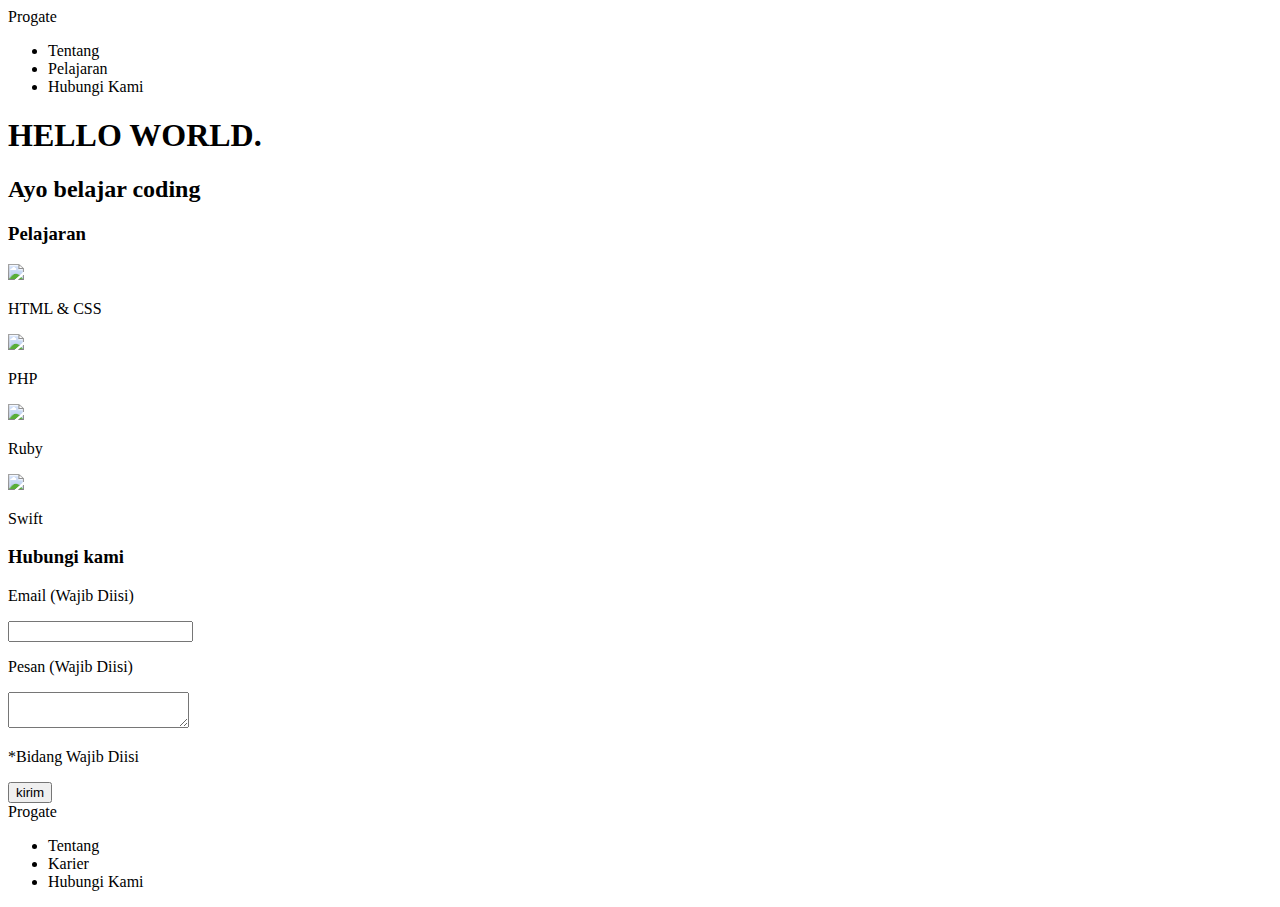
==== 1index.html @ f0f45bfd "Update 1index.html" ====
<!DOCTYPE html>
<html>
  <head>
    <meta charset="utf-8">
    <title>Progate</title>
    <link rel="stylesheet" href="1stylesheet.css">
  </head>
  <body>
    <div class="header">
      <div class="header-logo">Progate</div>
      <div class="header-list">
        <ul>
          <li>Tentang</li>
          <li>Pelajaran</li>
          <li>Hubungi Kami</li>
        </ul>
      </div>
    </div>

    <div class="main">
      <div class="copy-container">
        <h1>HELLO WORLD<span>.</span></h1>
        <h2>Ayo belajar coding</h2>
      </div>
      
      <div class="contents">
        <h3 class="section-title">Pelajaran</h3>
        <div class="contents-item">
          <img src="https://s3-ap-northeast-1.amazonaws.com/progate/shared/images/lesson/html/study/html.svg">
          <p>HTML & CSS</p>
        </div>
        <div class="contents-item">
          <img src="https://s3-ap-northeast-1.amazonaws.com/progate/shared/images/lesson/html/study/php.svg">
          <p>PHP</p>
        </div>
        <div class="contents-item">
          <img src="https://s3-ap-northeast-1.amazonaws.com/progate/shared/images/lesson/html/study/ruby.svg">
          <p>Ruby</p>
        </div>
        <div class="contents-item">
          <img src="https://s3-ap-northeast-1.amazonaws.com/progate/shared/images/lesson/html/study/swift.svg">
          <p>Swift</p>
        </div>
      </div>
      
      <div class="contact-form">
        <h3 class="section-title">Hubungi kami</h3>
        <p>Email (Wajib Diisi)</p>
        <!-- Tambahkan tag <input> -->
        <input type="text/submit/hidden/button/image" name="" id="" value="" />
        
        <p>Pesan (Wajib Diisi)</p>
        <!-- Tambahkan tag <textarea> --> 
        <textarea></textarea>
        
        <p>*Bidang Wajib Diisi</p>
        <!-- Tambahkan tag <input> -->
        <input type="submit" class="contact-submit" value="kirim" />
        
      </div>
    </div>

    <div class="footer">
      <div class="footer-logo">Progate</div>
      <div class="footer-list">
        <ul>
          <li>Tentang</li>
          <li>Karier</li>
          <li>Hubungi Kami</li>
        </ul>
      </div>
    </div>
  </body>
</html>
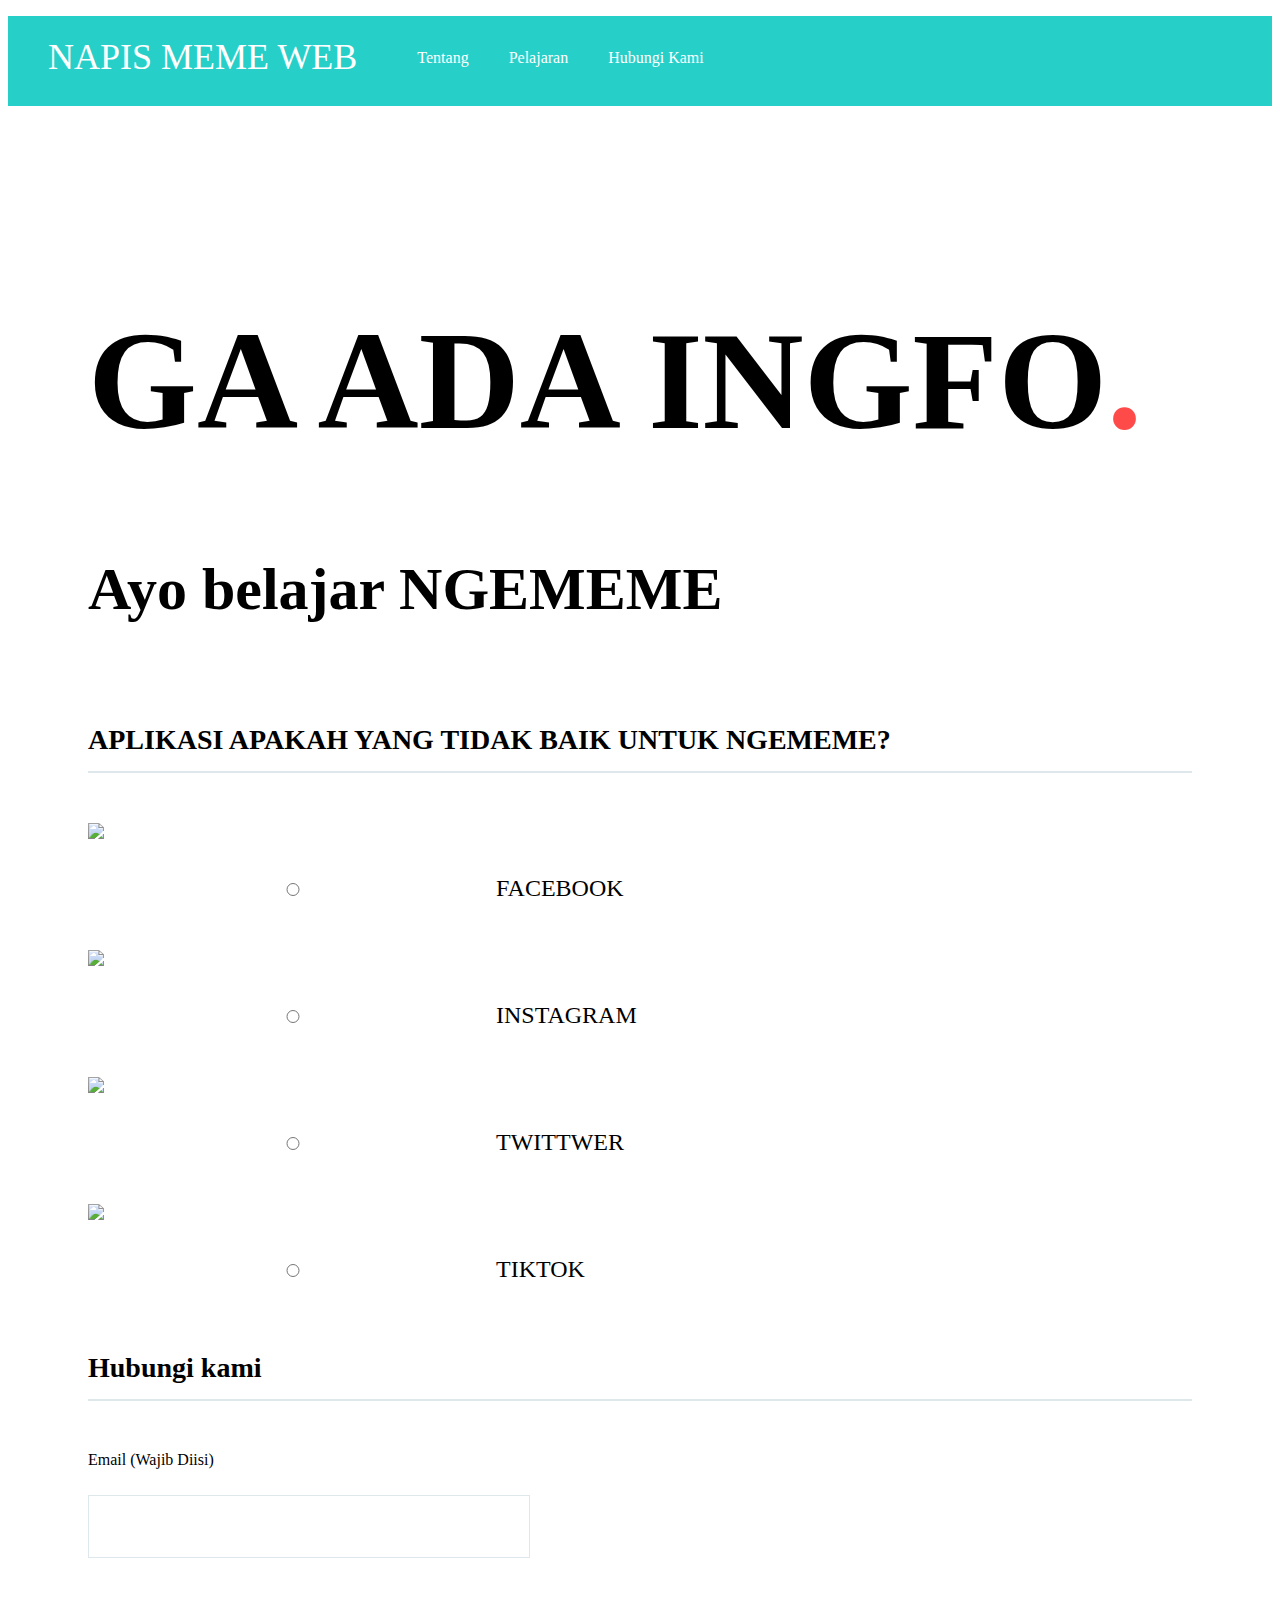
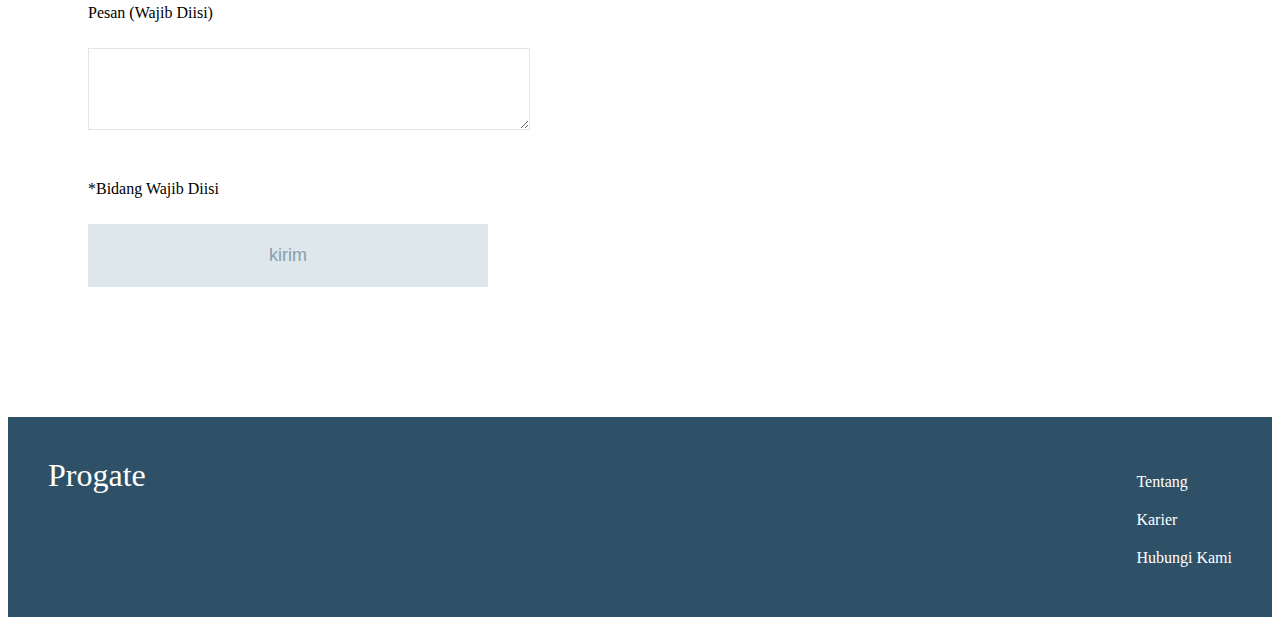
==== commit 721adcec: "Update 1index.html" ====
--- a/1index.html
+++ b/1index.html
@@ -2,12 +2,12 @@
 <html>
   <head>
     <meta charset="utf-8">
-    <title>Progate</title>
-    <link rel="stylesheet" href="1stylesheet.css">
+    <title>NAPIS MEME WEB</title>
+    <link rel="stylesheet" type="text/css" href="1stylesheet.css">
   </head>
   <body>
     <div class="header">
-      <div class="header-logo">Progate</div>
+      <div class="header-logo">NAPIS MEME WEB</div>
       <div class="header-list">
         <ul>
           <li>Tentang</li>
@@ -19,30 +19,31 @@
 
     <div class="main">
       <div class="copy-container">
-        <h1>HELLO WORLD<span>.</span></h1>
-        <h2>Ayo belajar coding</h2>
+        <h1>GA ADA INGFO<span>.</span></h1>
+        <h2>Ayo belajar NGEMEME</h2>
       </div>
-      
+  
+       <td colspan="4">
       <div class="contents">
-        <h3 class="section-title">Pelajaran</h3>
+        <h3 class="section-title">APLIKASI APAKAH YANG TIDAK BAIK UNTUK NGEMEME?</h3>
         <div class="contents-item">
-          <img src="https://s3-ap-northeast-1.amazonaws.com/progate/shared/images/lesson/html/study/html.svg">
-          <p>HTML & CSS</p>
+          <img src="https://www.facebook.com/images/fb_icon_325x325.png">
+          <p><input type="radio" name="aplikasi" id="facebook"><label for="FACEBOOK">FACEBOOK</label></p>
         </div>
         <div class="contents-item">
-          <img src="https://s3-ap-northeast-1.amazonaws.com/progate/shared/images/lesson/html/study/php.svg">
-          <p>PHP</p>
+          <img src="https://upload.wikimedia.org/wikipedia/commons/thumb/e/e7/Instagram_logo_2016.svg/640px-Instagram_logo_2016.svg.png">
+          <p><input type="radio" name="aplikasi" id="instagram"><label for="INSTAGRAM">INSTAGRAM</label></p>
         </div>
         <div class="contents-item">
-          <img src="https://s3-ap-northeast-1.amazonaws.com/progate/shared/images/lesson/html/study/ruby.svg">
-          <p>Ruby</p>
+          <img src="https://cdn2.downdetector.com/static/uploads/logo/twitter_logo_1.png">
+          <p><input type="radio" name="aplikasi" id="twitter"><label for="TWITTWER">TWITTWER</label></p>
         </div>
         <div class="contents-item">
-          <img src="https://s3-ap-northeast-1.amazonaws.com/progate/shared/images/lesson/html/study/swift.svg">
-          <p>Swift</p>
+          <img src="https://sf-tb-sg.ibytedtos.com/obj/eden-sg/uhtyvueh7nulogpoguhm/tiktok-icon2.png">
+          <p><input type="radio" name="aplikasi" id="tiktok"><label for="	TIKTOK">TIKTOK</label></p>
         </div>
       </div>
-      
+       </td>
       <div class="contact-form">
         <h3 class="section-title">Hubungi kami</h3>
         <p>Email (Wajib Diisi)</p>
--- a/1stylesheet.css
+++ b/1stylesheet.css
@@ -0,0 +1,102 @@
+body {
+  font-family: "Avenir Next";
+}
+
+li {
+  list-style: none;
+}
+
+.header {
+  background-color: #26d0c9;
+  color: #fff;
+  height: 90px;
+}
+
+.header-logo {
+  float: left;
+  font-size: 36px;
+  padding: 20px 40px;
+}
+
+.header-list li {
+  float: left;
+  padding: 33px 20px;
+}
+
+.main {
+  padding: 100px 80px;
+}
+
+.copy-container h1 {
+  font-size: 140px;
+}
+
+.copy-container h2 {
+  font-size: 60px;
+}
+
+.copy-container span {
+  color: #ff4a4a;
+}
+
+.contents {
+  height: 500px;
+  margin-top: 100px;
+}
+
+.section-title {
+  border-bottom: 2px solid #dee7ec;
+  font-size: 28px;
+  padding-bottom: 15px;
+  margin-bottom: 50px;
+}
+
+.contents-item {
+  float: left;
+  margin-right: 40px;
+}
+
+.contents-item p {
+  font-size: 24px;
+  margin-top: 30px;
+}
+
+.contact-form {
+  padding-top: 100px;
+}
+
+/* Tambahkan CSS untuk tags <input> dan <textarea> */
+input, textarea {
+  width: 400px;
+  margin-top: 10px;
+  margin-bottom: 30px;
+  padding: 20px;
+  font-size: 18px;
+  border: 1px solid #dee7ec;
+}
+
+/* Tambahkan CSS untuk contact-submit */
+.contact-submit {
+  background-color:#dee7ec;
+  color:#889eab;
+}
+
+.footer {
+  background-color: #2f5167;
+  color: #fff;
+  height: 120px;
+  padding: 40px;
+}
+
+.footer-logo {
+  float: left;
+  font-size: 32px;
+}
+
+.footer-list {
+  float: right;
+}
+
+.footer-list li {
+  padding-bottom: 20px;
+}
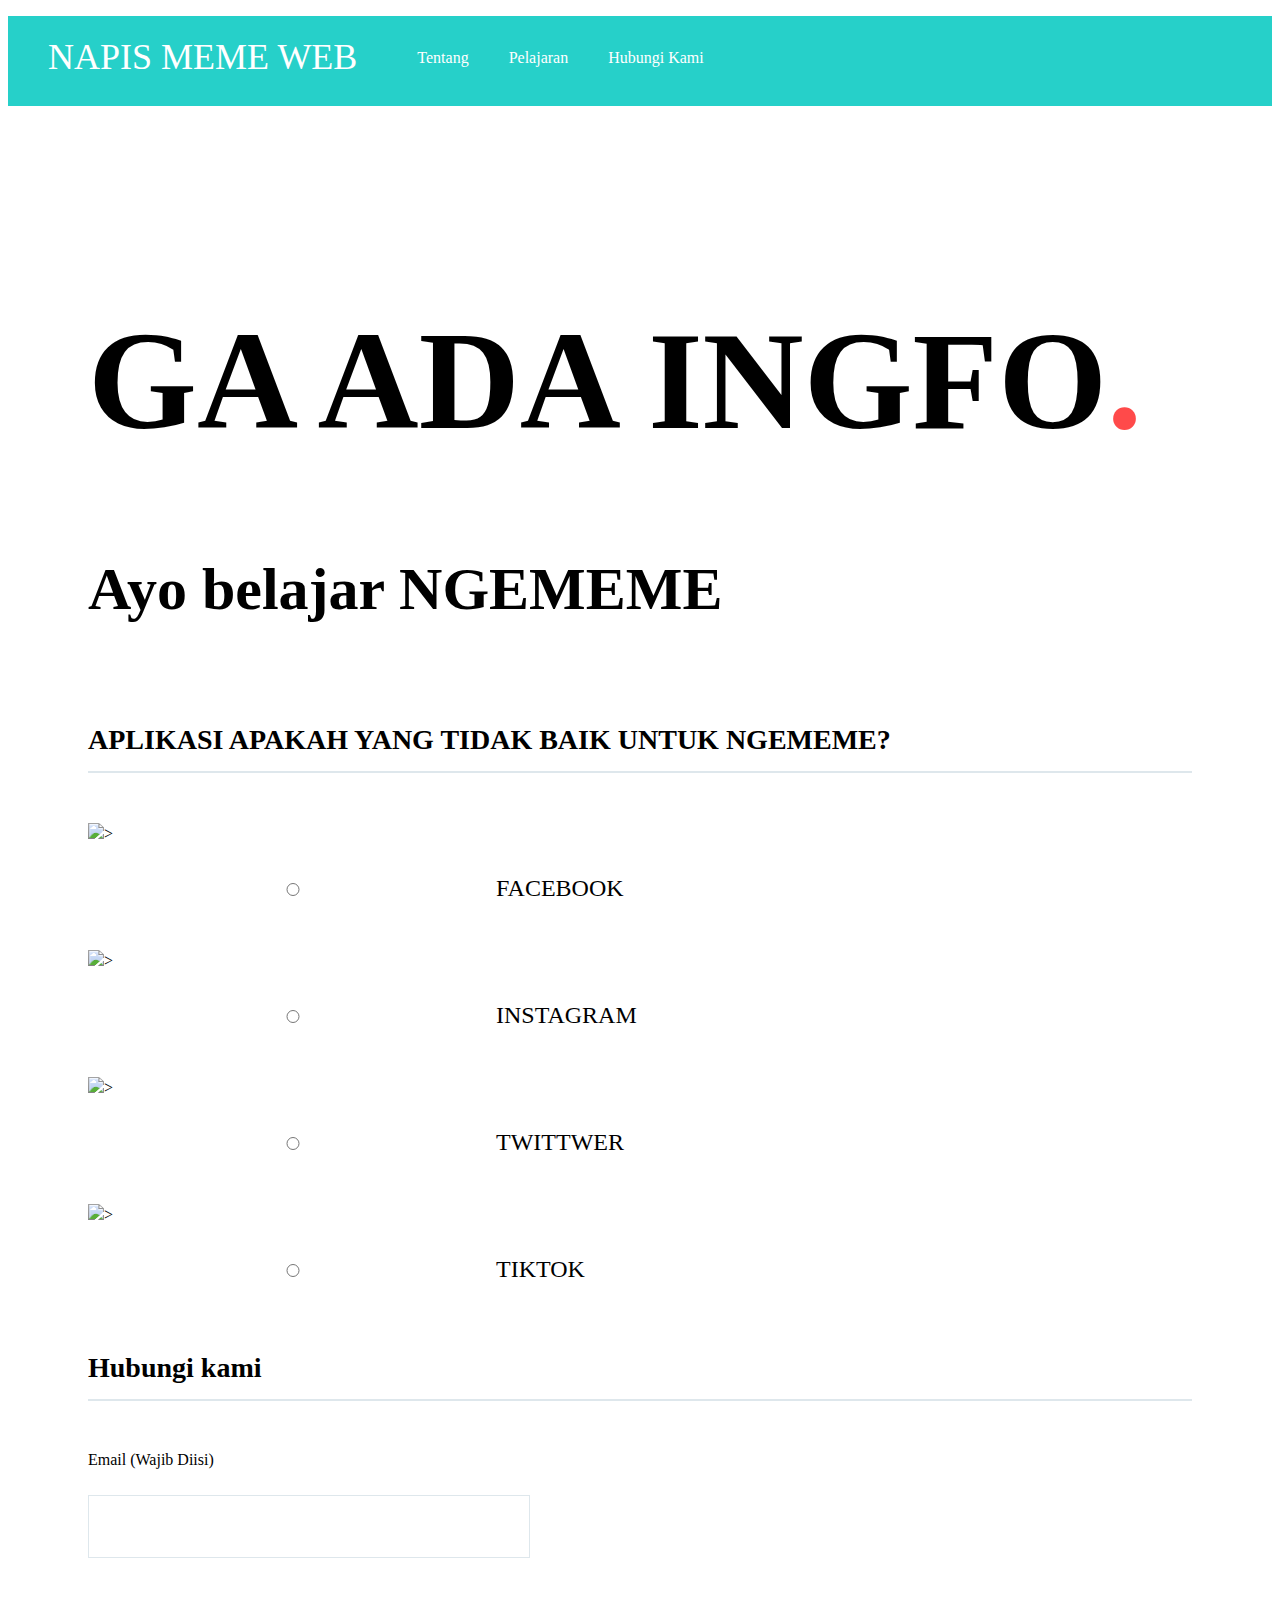
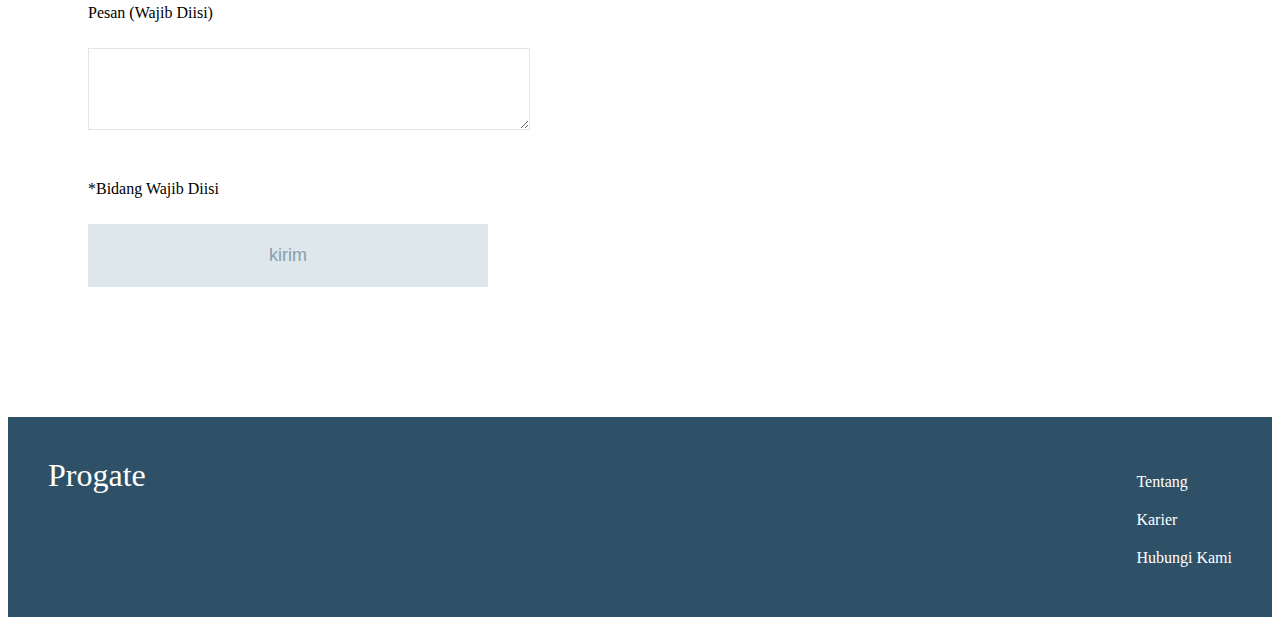
==== commit 6ba4971f: "Update 1index.html" ====
--- a/1index.html
+++ b/1index.html
@@ -27,19 +27,19 @@
       <div class="contents">
         <h3 class="section-title">APLIKASI APAKAH YANG TIDAK BAIK UNTUK NGEMEME?</h3>
         <div class="contents-item">
-          <img src="https://www.facebook.com/images/fb_icon_325x325.png">
+          <img src="https://www.facebook.com/images/fb_icon_325x325.png"  style="height:250px;">>
           <p><input type="radio" name="aplikasi" id="facebook"><label for="FACEBOOK">FACEBOOK</label></p>
         </div>
         <div class="contents-item">
-          <img src="https://upload.wikimedia.org/wikipedia/commons/thumb/e/e7/Instagram_logo_2016.svg/640px-Instagram_logo_2016.svg.png">
+          <img src="https://upload.wikimedia.org/wikipedia/commons/thumb/e/e7/Instagram_logo_2016.svg/640px-Instagram_logo_2016.svg.png"  style="height:250px;">>
           <p><input type="radio" name="aplikasi" id="instagram"><label for="INSTAGRAM">INSTAGRAM</label></p>
         </div>
         <div class="contents-item">
-          <img src="https://cdn2.downdetector.com/static/uploads/logo/twitter_logo_1.png">
+          <img src="https://cdn2.downdetector.com/static/uploads/logo/twitter_logo_1.png"  style="height:250px;">>
           <p><input type="radio" name="aplikasi" id="twitter"><label for="TWITTWER">TWITTWER</label></p>
         </div>
         <div class="contents-item">
-          <img src="https://sf-tb-sg.ibytedtos.com/obj/eden-sg/uhtyvueh7nulogpoguhm/tiktok-icon2.png">
+          <img src="https://sf-tb-sg.ibytedtos.com/obj/eden-sg/uhtyvueh7nulogpoguhm/tiktok-icon2.png"  style="height:250px;">>
           <p><input type="radio" name="aplikasi" id="tiktok"><label for="	TIKTOK">TIKTOK</label></p>
         </div>
       </div>
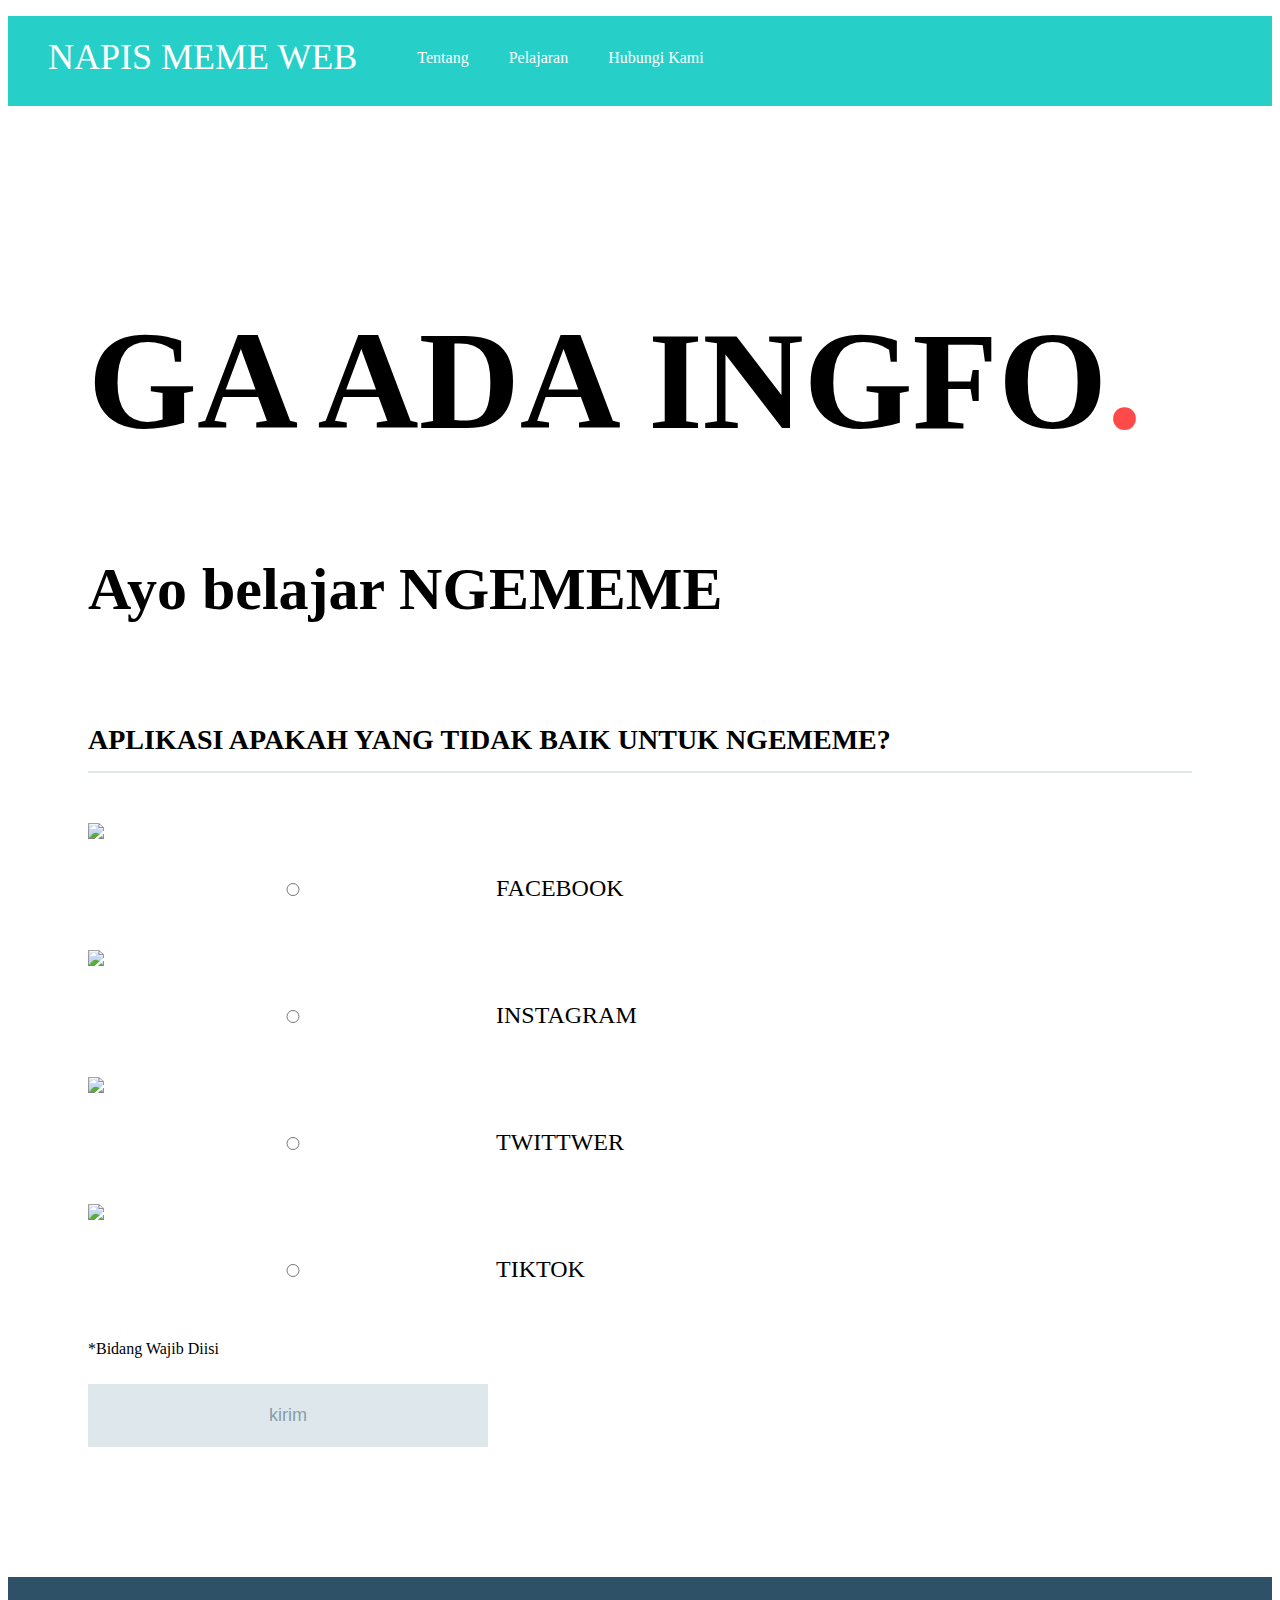
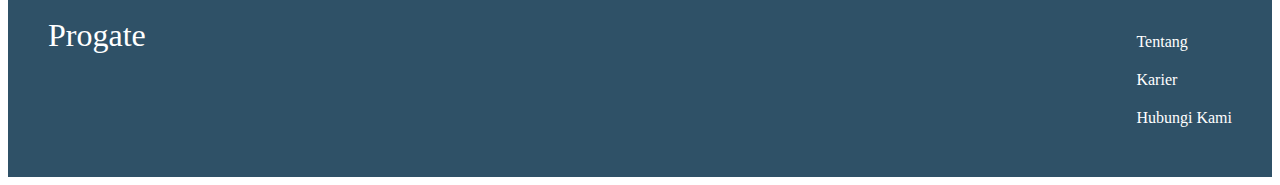
==== commit d3c463f5: "Update 1index.html" ====
--- a/1index.html
+++ b/1index.html
@@ -27,32 +27,25 @@
       <div class="contents">
         <h3 class="section-title">APLIKASI APAKAH YANG TIDAK BAIK UNTUK NGEMEME?</h3>
         <div class="contents-item">
-          <img src="https://www.facebook.com/images/fb_icon_325x325.png"  style="height:250px;">>
+          <img src="https://www.facebook.com/images/fb_icon_325x325.png"  style="height:250px;">
           <p><input type="radio" name="aplikasi" id="facebook"><label for="FACEBOOK">FACEBOOK</label></p>
         </div>
         <div class="contents-item">
-          <img src="https://upload.wikimedia.org/wikipedia/commons/thumb/e/e7/Instagram_logo_2016.svg/640px-Instagram_logo_2016.svg.png"  style="height:250px;">>
+          <img src="https://upload.wikimedia.org/wikipedia/commons/thumb/e/e7/Instagram_logo_2016.svg/640px-Instagram_logo_2016.svg.png"  style="height:250px;">
           <p><input type="radio" name="aplikasi" id="instagram"><label for="INSTAGRAM">INSTAGRAM</label></p>
         </div>
         <div class="contents-item">
-          <img src="https://cdn2.downdetector.com/static/uploads/logo/twitter_logo_1.png"  style="height:250px;">>
+          <img src="https://cdn2.downdetector.com/static/uploads/logo/twitter_logo_1.png"  style="height:250px;">
           <p><input type="radio" name="aplikasi" id="twitter"><label for="TWITTWER">TWITTWER</label></p>
         </div>
         <div class="contents-item">
-          <img src="https://sf-tb-sg.ibytedtos.com/obj/eden-sg/uhtyvueh7nulogpoguhm/tiktok-icon2.png"  style="height:250px;">>
+          <img src="https://sf-tb-sg.ibytedtos.com/obj/eden-sg/uhtyvueh7nulogpoguhm/tiktok-icon2.png"  style="height:250px;">
           <p><input type="radio" name="aplikasi" id="tiktok"><label for="	TIKTOK">TIKTOK</label></p>
         </div>
       </div>
        </td>
       <div class="contact-form">
-        <h3 class="section-title">Hubungi kami</h3>
-        <p>Email (Wajib Diisi)</p>
-        <!-- Tambahkan tag <input> -->
-        <input type="text/submit/hidden/button/image" name="" id="" value="" />
         
-        <p>Pesan (Wajib Diisi)</p>
-        <!-- Tambahkan tag <textarea> --> 
-        <textarea></textarea>
         
         <p>*Bidang Wajib Diisi</p>
         <!-- Tambahkan tag <input> -->
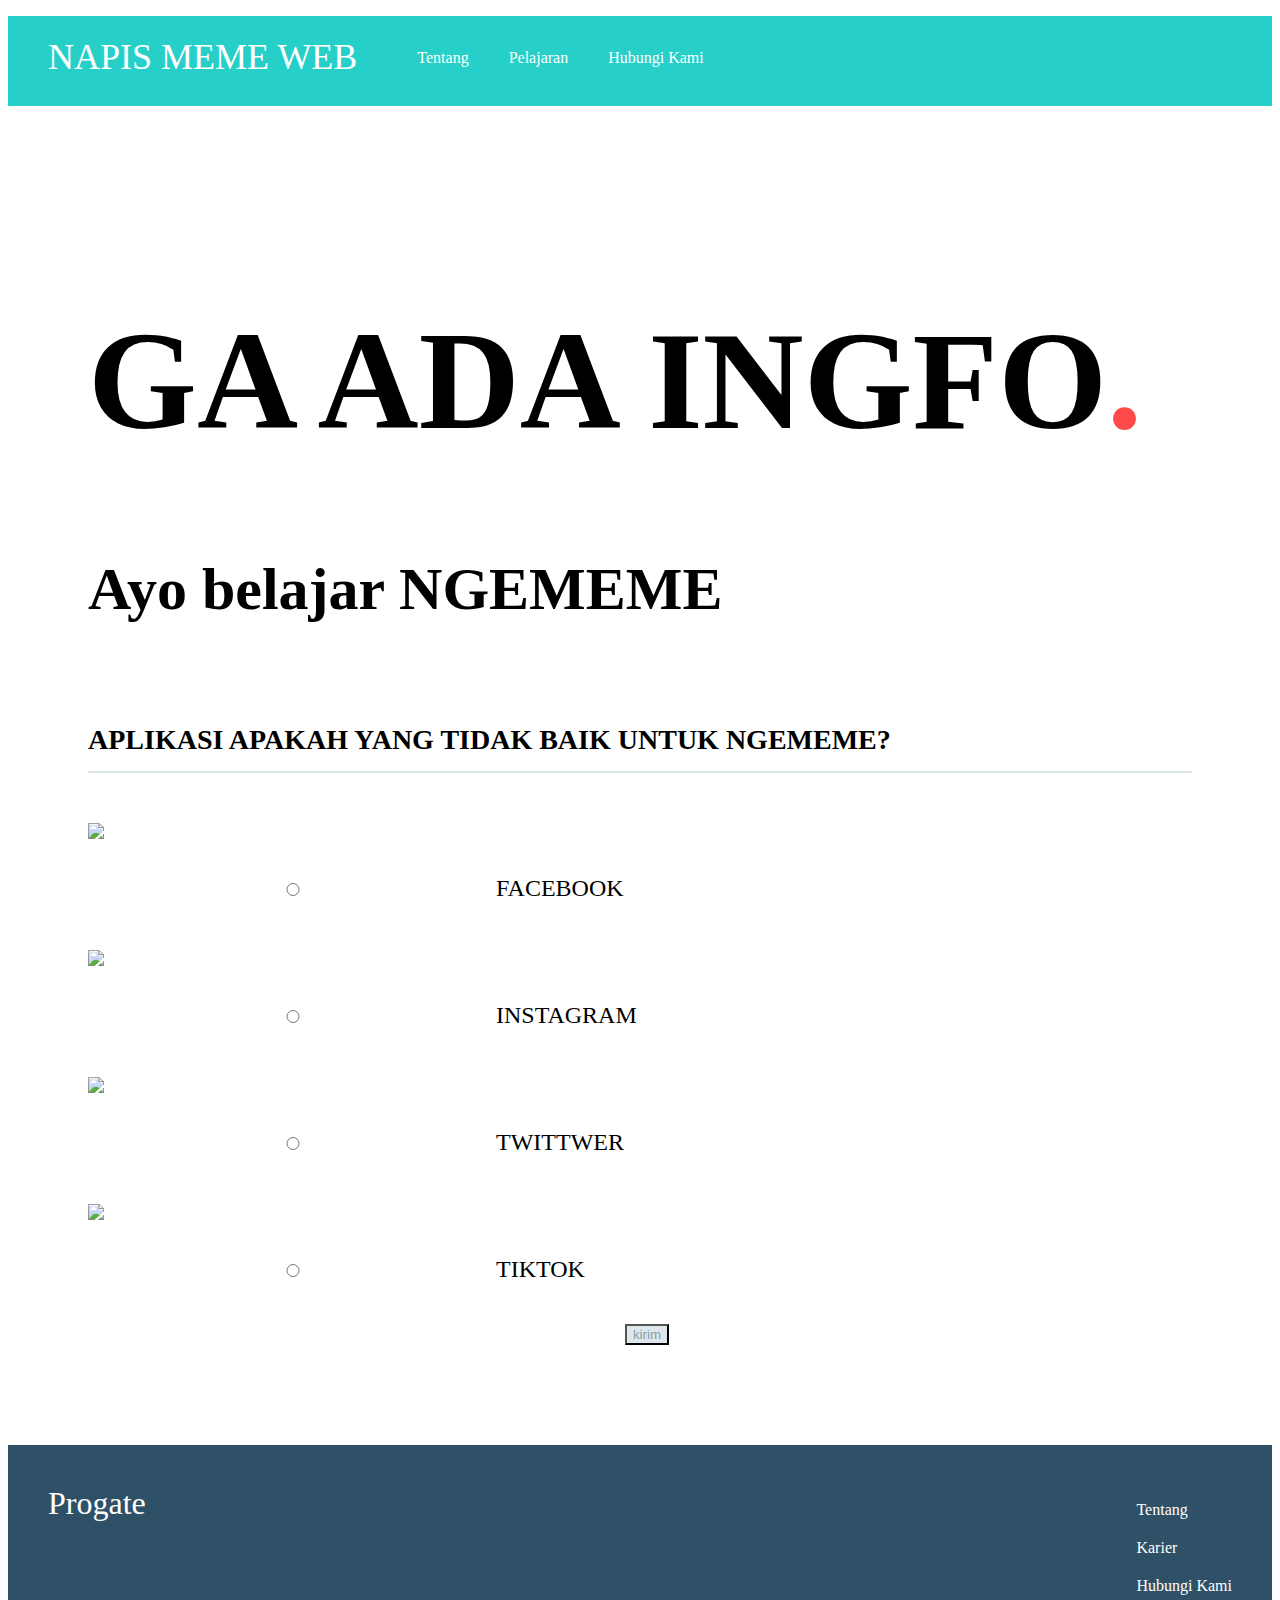
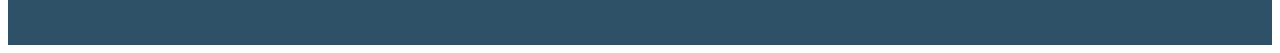
==== commit 28ac3052: "Update 1index.html" ====
--- a/1index.html
+++ b/1index.html
@@ -47,9 +47,8 @@
       <div class="contact-form">
         
         
-        <p>*Bidang Wajib Diisi</p>
-        <!-- Tambahkan tag <input> -->
-        <input type="submit" class="contact-submit" value="kirim" />
+       
+        <button type="submit" class="contact-submit" value="kirim">kirim </button>
         
       </div>
     </div>
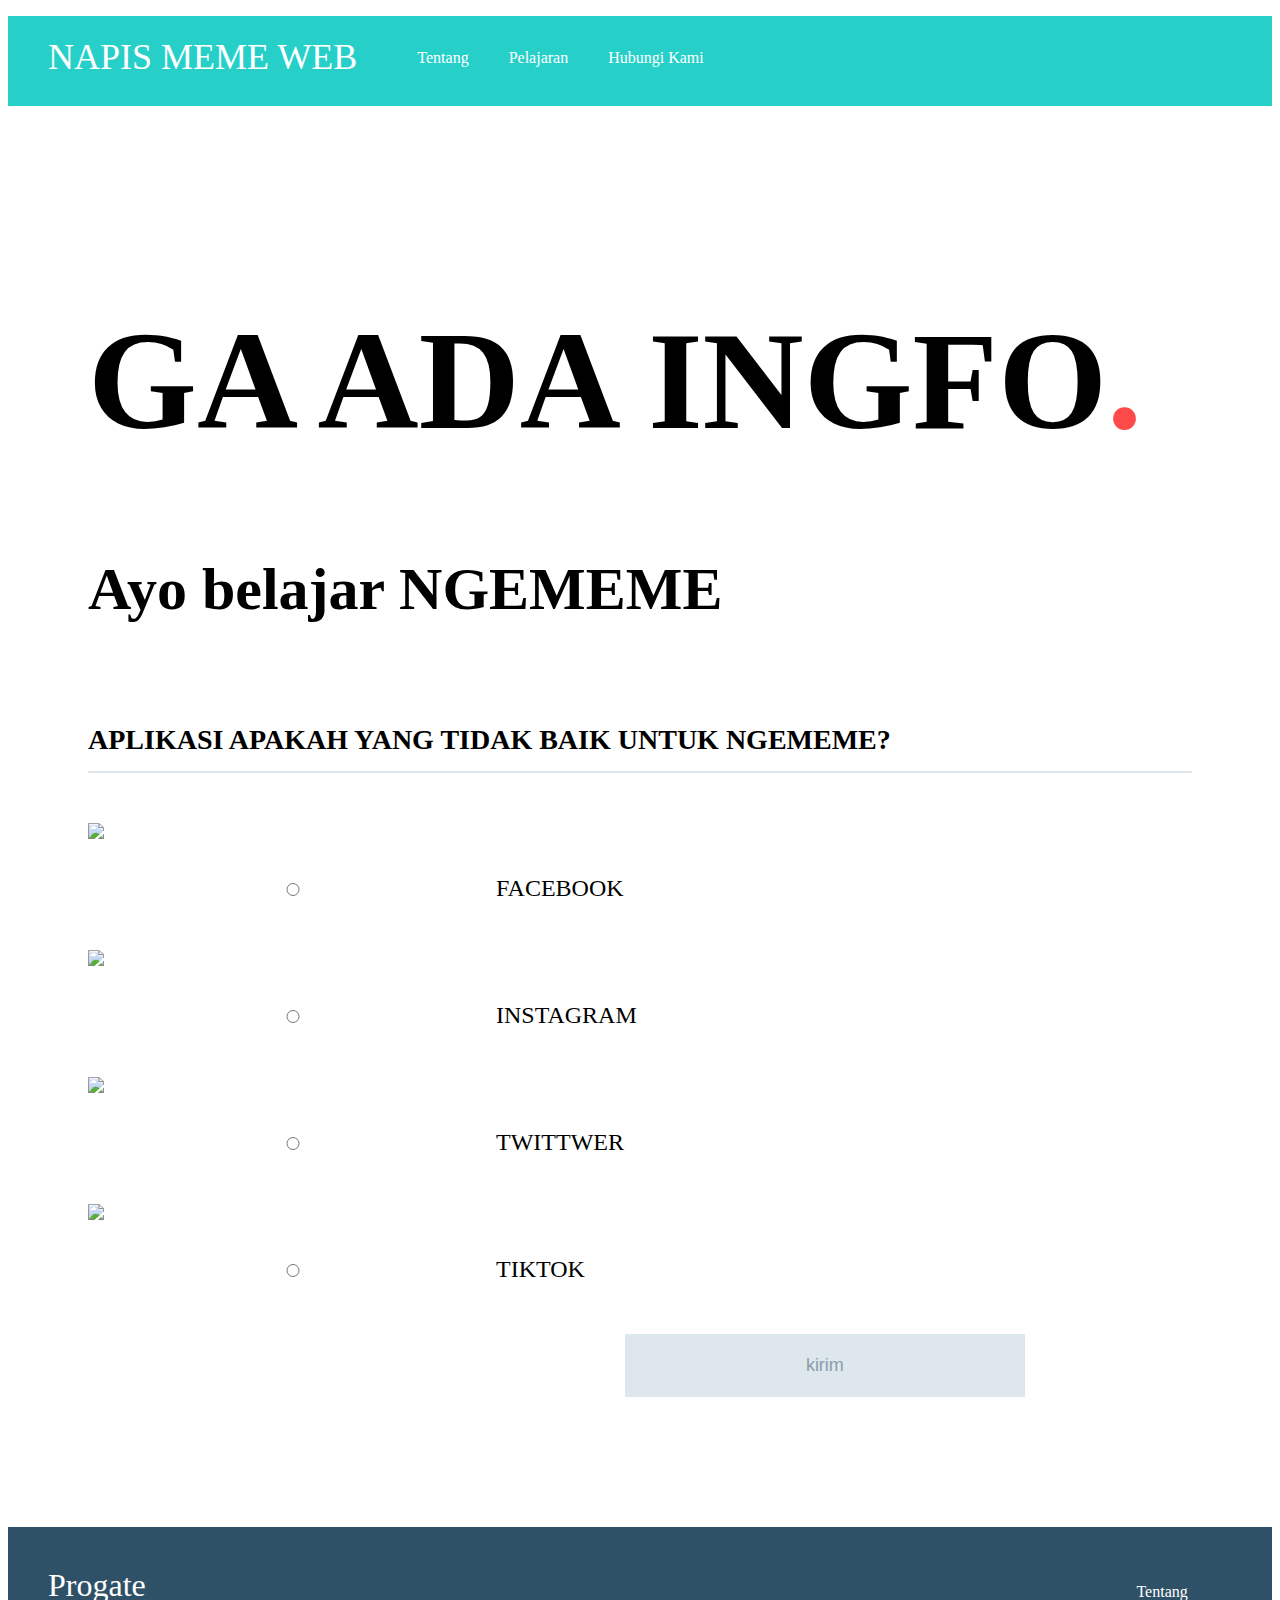
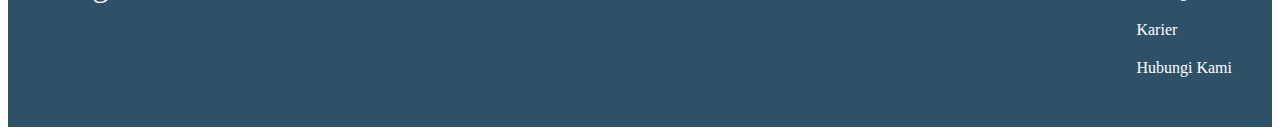
==== commit 1fa0db58: "Update 1index.html" ====
--- a/1index.html
+++ b/1index.html
@@ -48,7 +48,7 @@
         
         
        
-        <button type="submit" class="contact-submit" value="kirim">kirim </button>
+        <input type="submit" class="contact-submit" value="kirim"/>
         
       </div>
     </div>
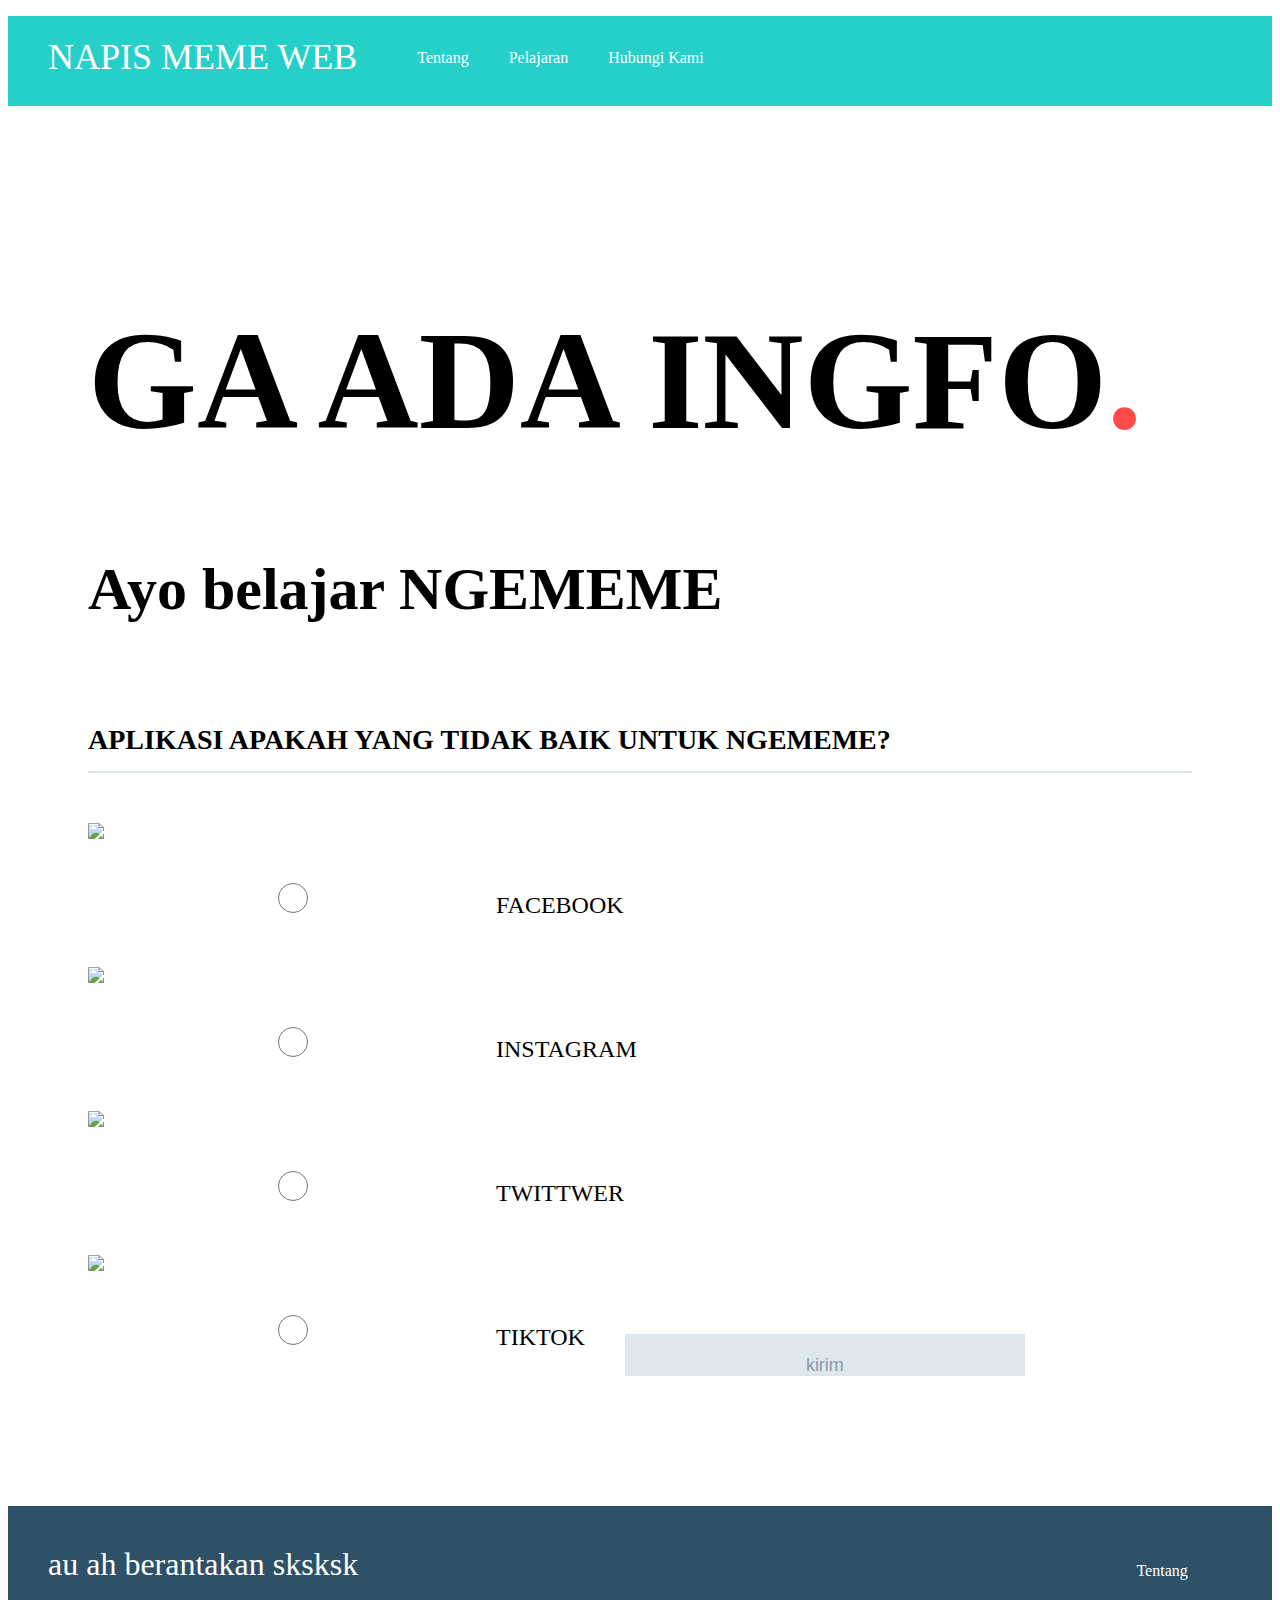
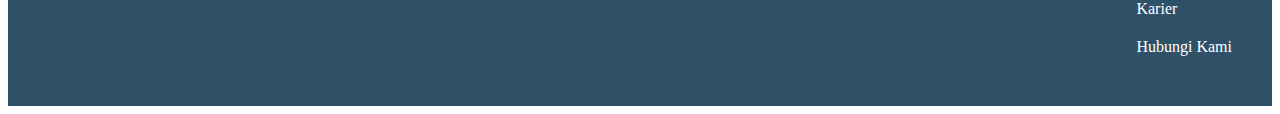
==== commit fe7ede7f: "Update 1index.html" ====
--- a/1index.html
+++ b/1index.html
@@ -54,7 +54,7 @@
     </div>
 
     <div class="footer">
-      <div class="footer-logo">Progate</div>
+      <div class="footer-logo">au ah berantakan sksksk</div>
       <div class="footer-list">
         <ul>
           <li>Tentang</li>
--- a/1stylesheet.css
+++ b/1stylesheet.css
@@ -1,5 +1,10 @@
 body {
   font-family: "Avenir Next";
+ 
+}
+
+element.style {
+    height: 250px;
 }
 
 li {
@@ -44,6 +49,7 @@
   margin-top: 100px;
 }
 
+
 .section-title {
   border-bottom: 2px solid #dee7ec;
   font-size: 28px;
@@ -65,14 +71,14 @@
   padding-top: 100px;
 }
 
-/* Tambahkan CSS untuk tags <input> dan <textarea> */
 input, textarea {
-  width: 400px;
-  margin-top: 10px;
-  margin-bottom: 30px;
-  padding: 20px;
-  font-size: 18px;
-  border: 1px solid #dee7ec;
+    height: 30px;
+    width: 400px;
+    margin-top: 10px;
+    margin-bottom: 30px;
+    padding: 20px;
+    font-size: 18px;
+    border: 1px solid #dee7ec;
 }
 
 /* Tambahkan CSS untuk contact-submit */
